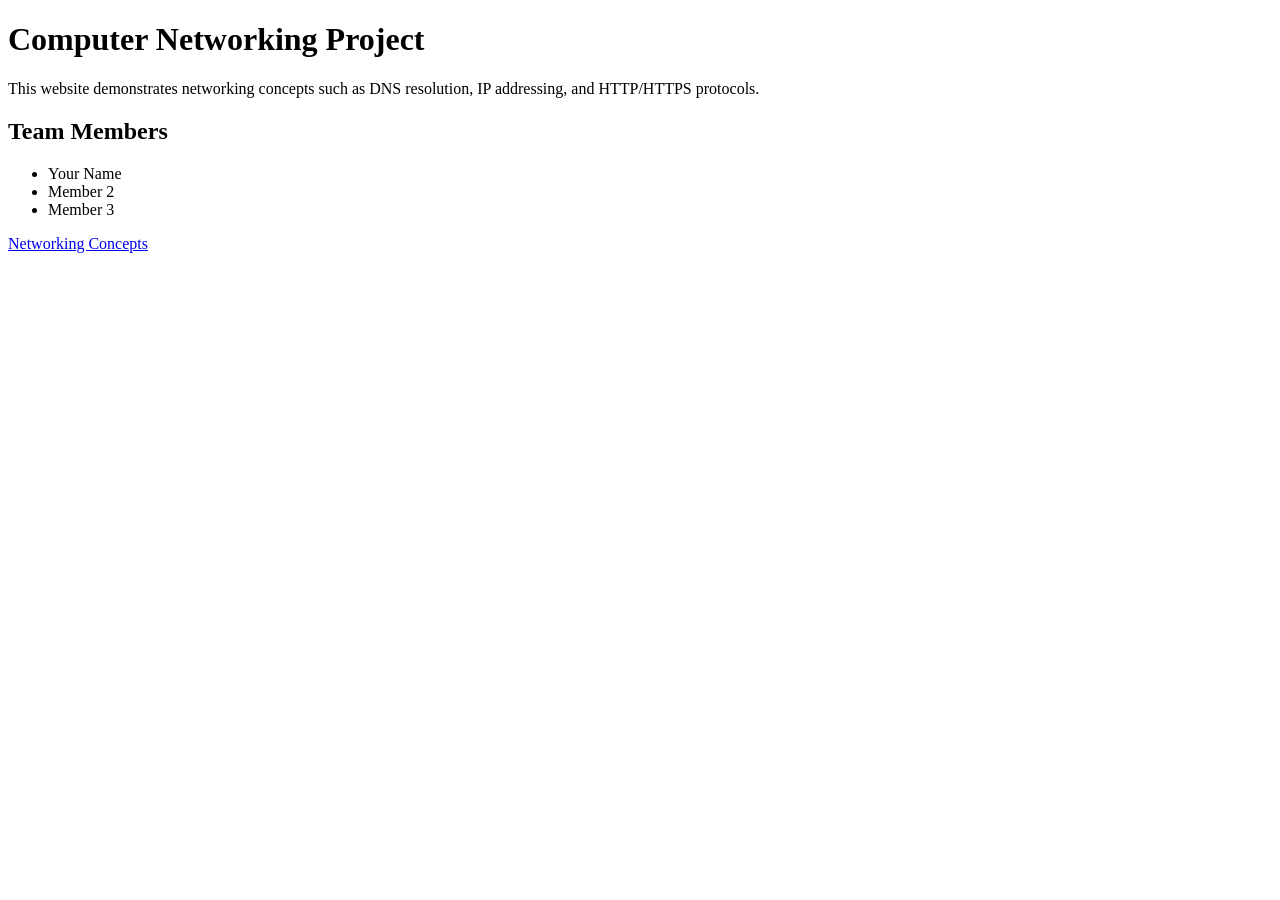
==== index.html @ 5b4a36ee "Create index.html" ====
<!DOCTYPE html>
<html>
<head>
<title>Networking Project 1</title>
<link rel="stylesheet" href="style.css">
</head>

<body>

<h1>Computer Networking Project</h1>

<p>This website demonstrates networking concepts such as DNS resolution, IP addressing, and HTTP/HTTPS protocols.</p>

<h2>Team Members</h2>
<ul>
<li>Your Name</li>
<li>Member 2</li>
<li>Member 3</li>
</ul>

<a href="networking.html">Networking Concepts</a>

</body>
</html>
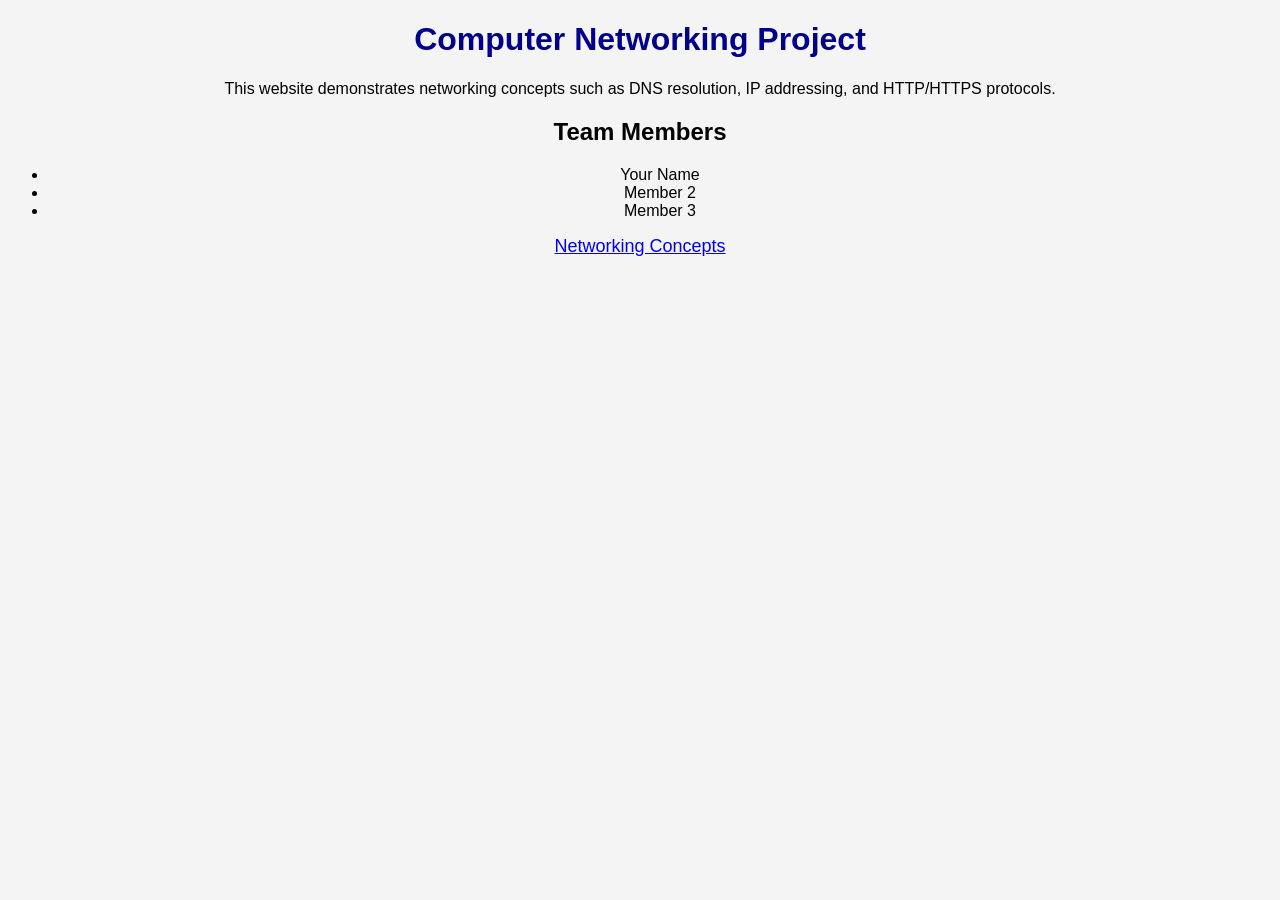
==== commit 7c2df57c: "Update index.html" ====
--- a/index.html
+++ b/index.html
@@ -22,3 +22,4 @@
 
 </body>
 </html>
+<!-- rebuild -->
--- a/style.css
+++ b/style.css
@@ -0,0 +1,13 @@
+body {
+font-family: Arial;
+text-align: center;
+background-color: #f4f4f4;
+}
+
+h1 {
+color: darkblue;
+}
+
+a {
+font-size: 18px;
+}
